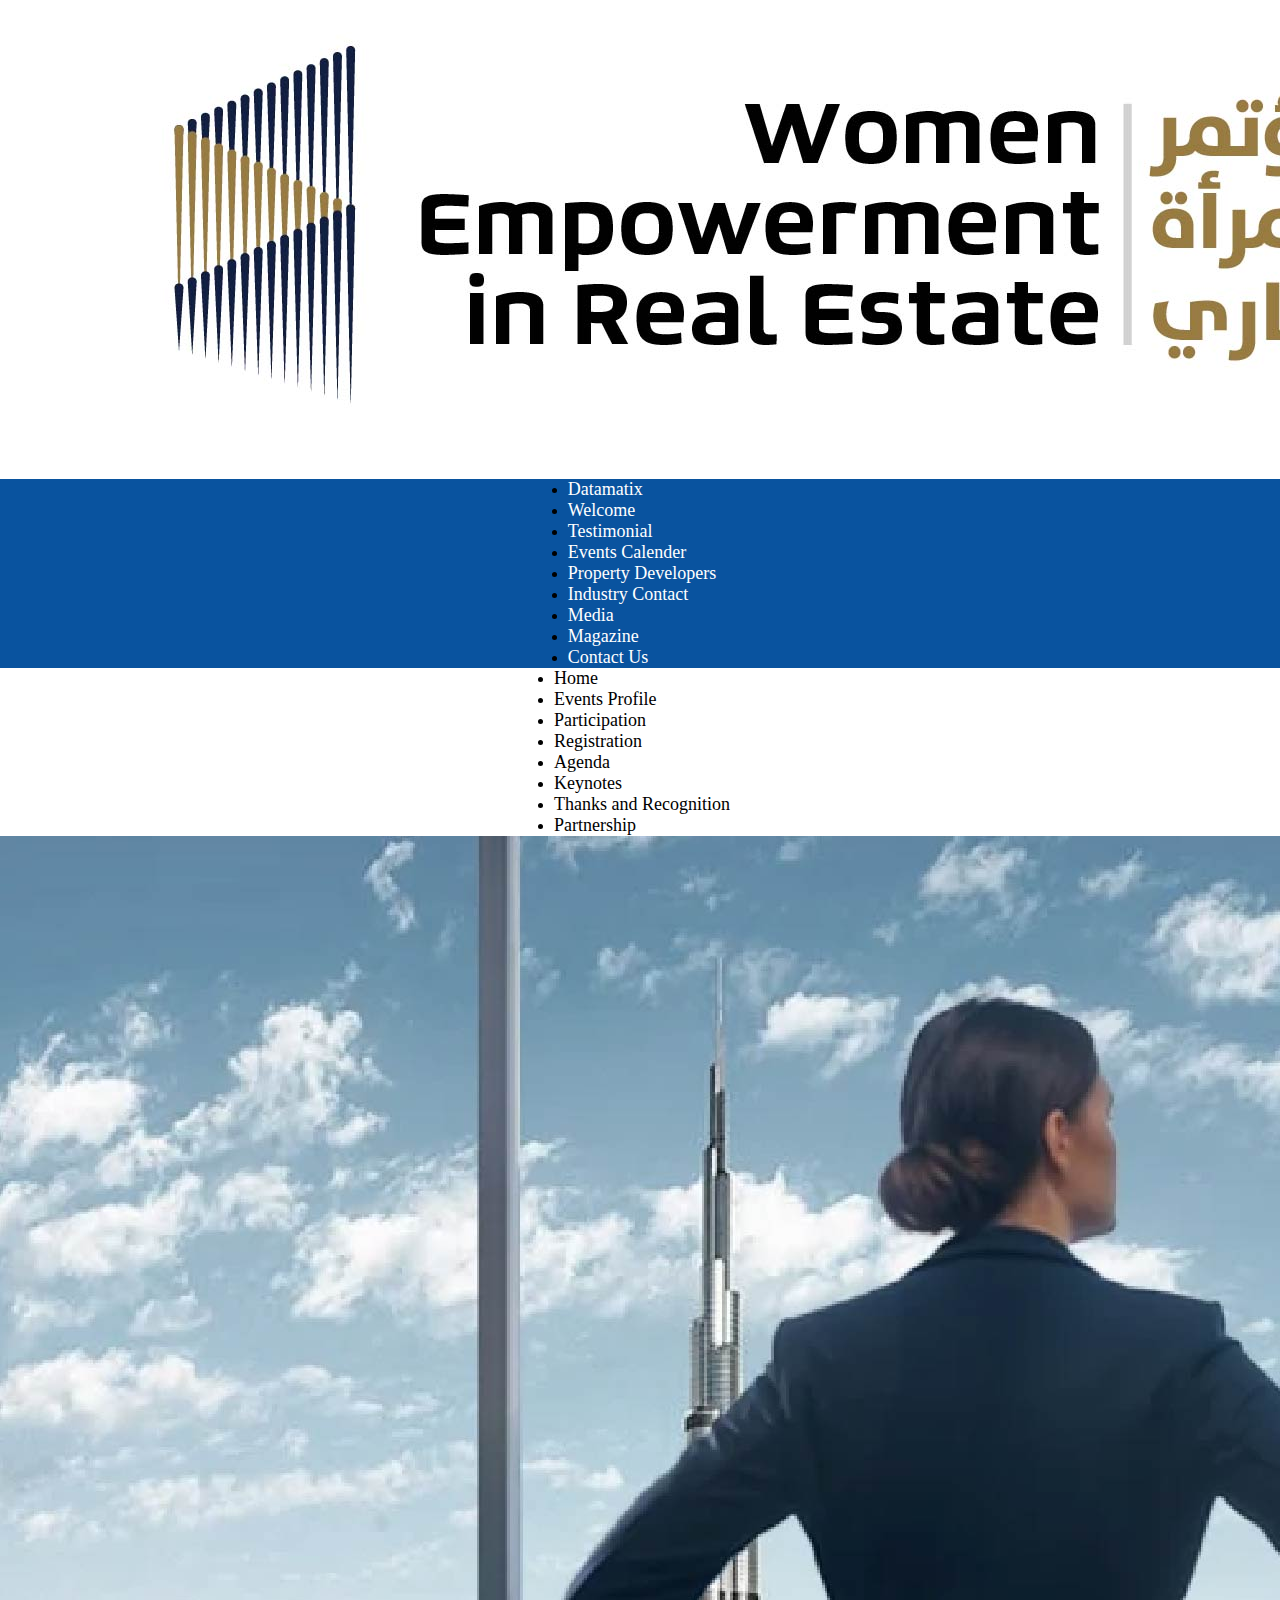
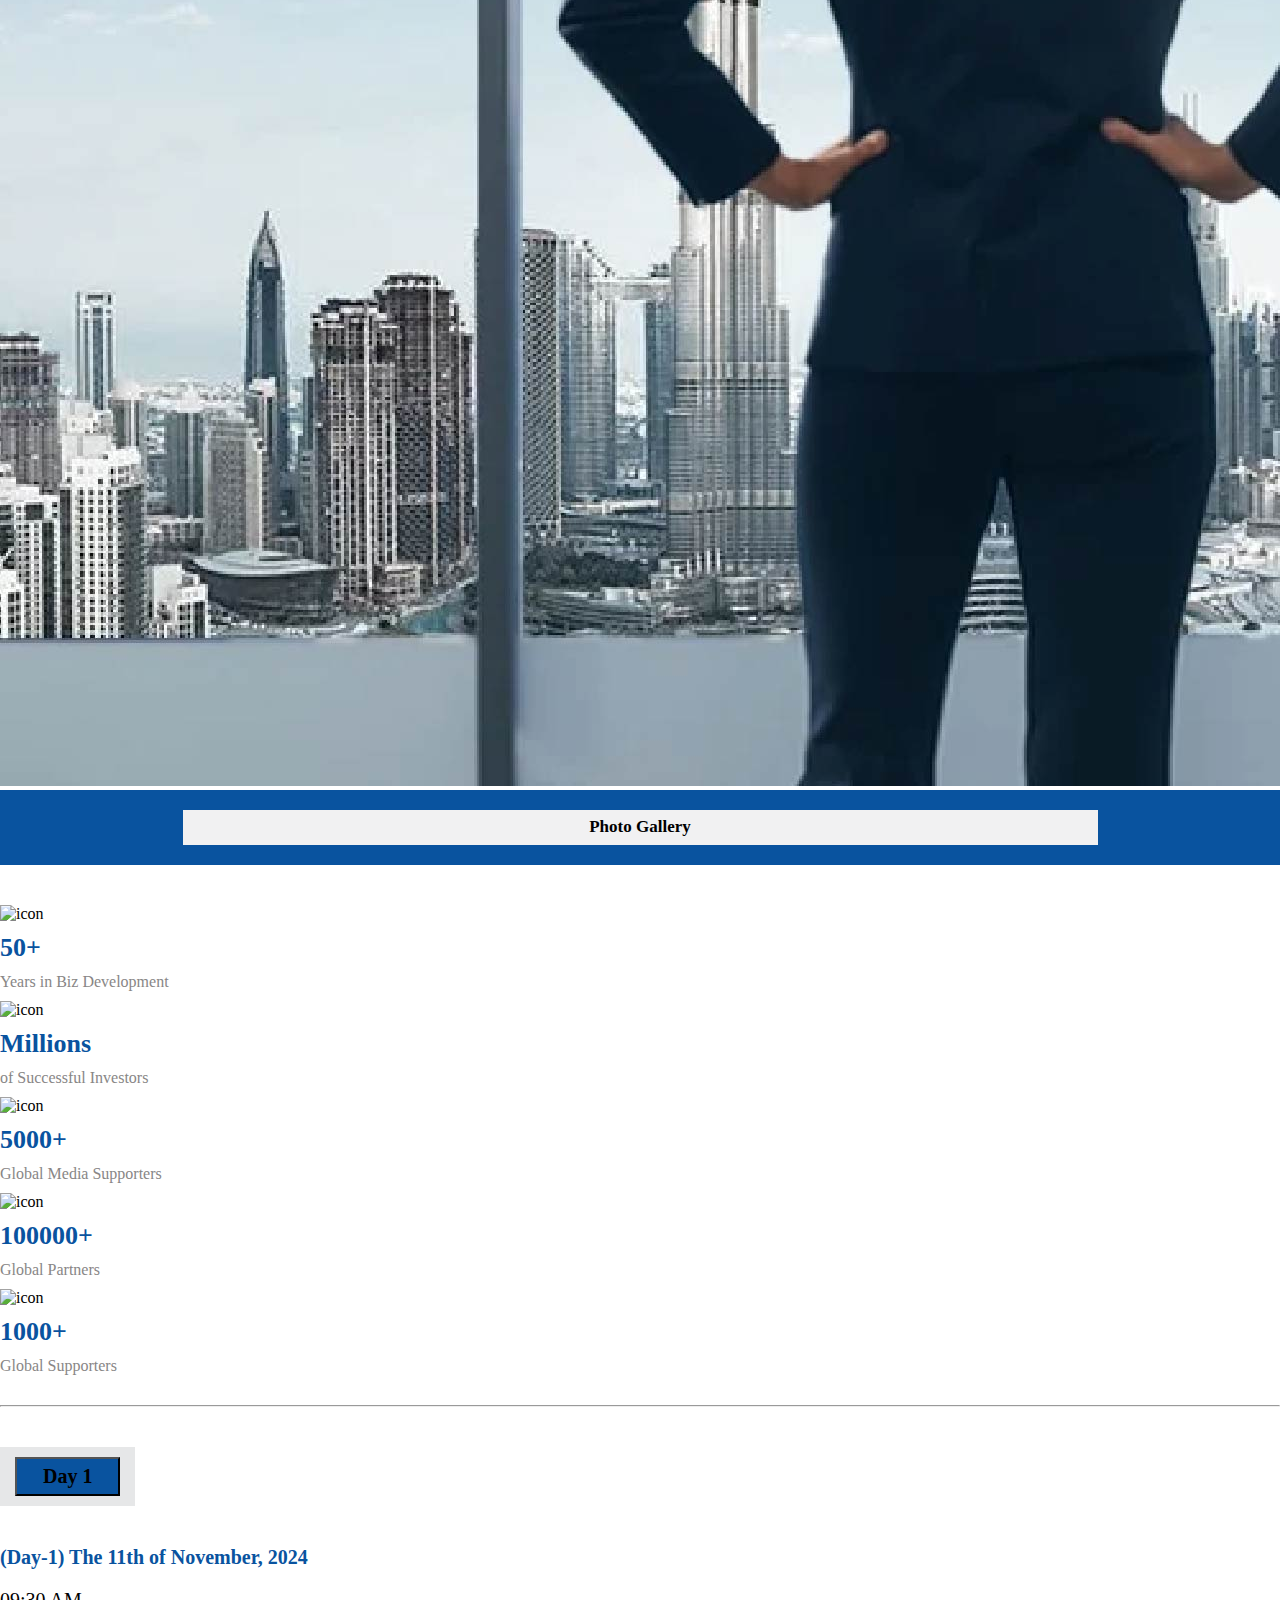
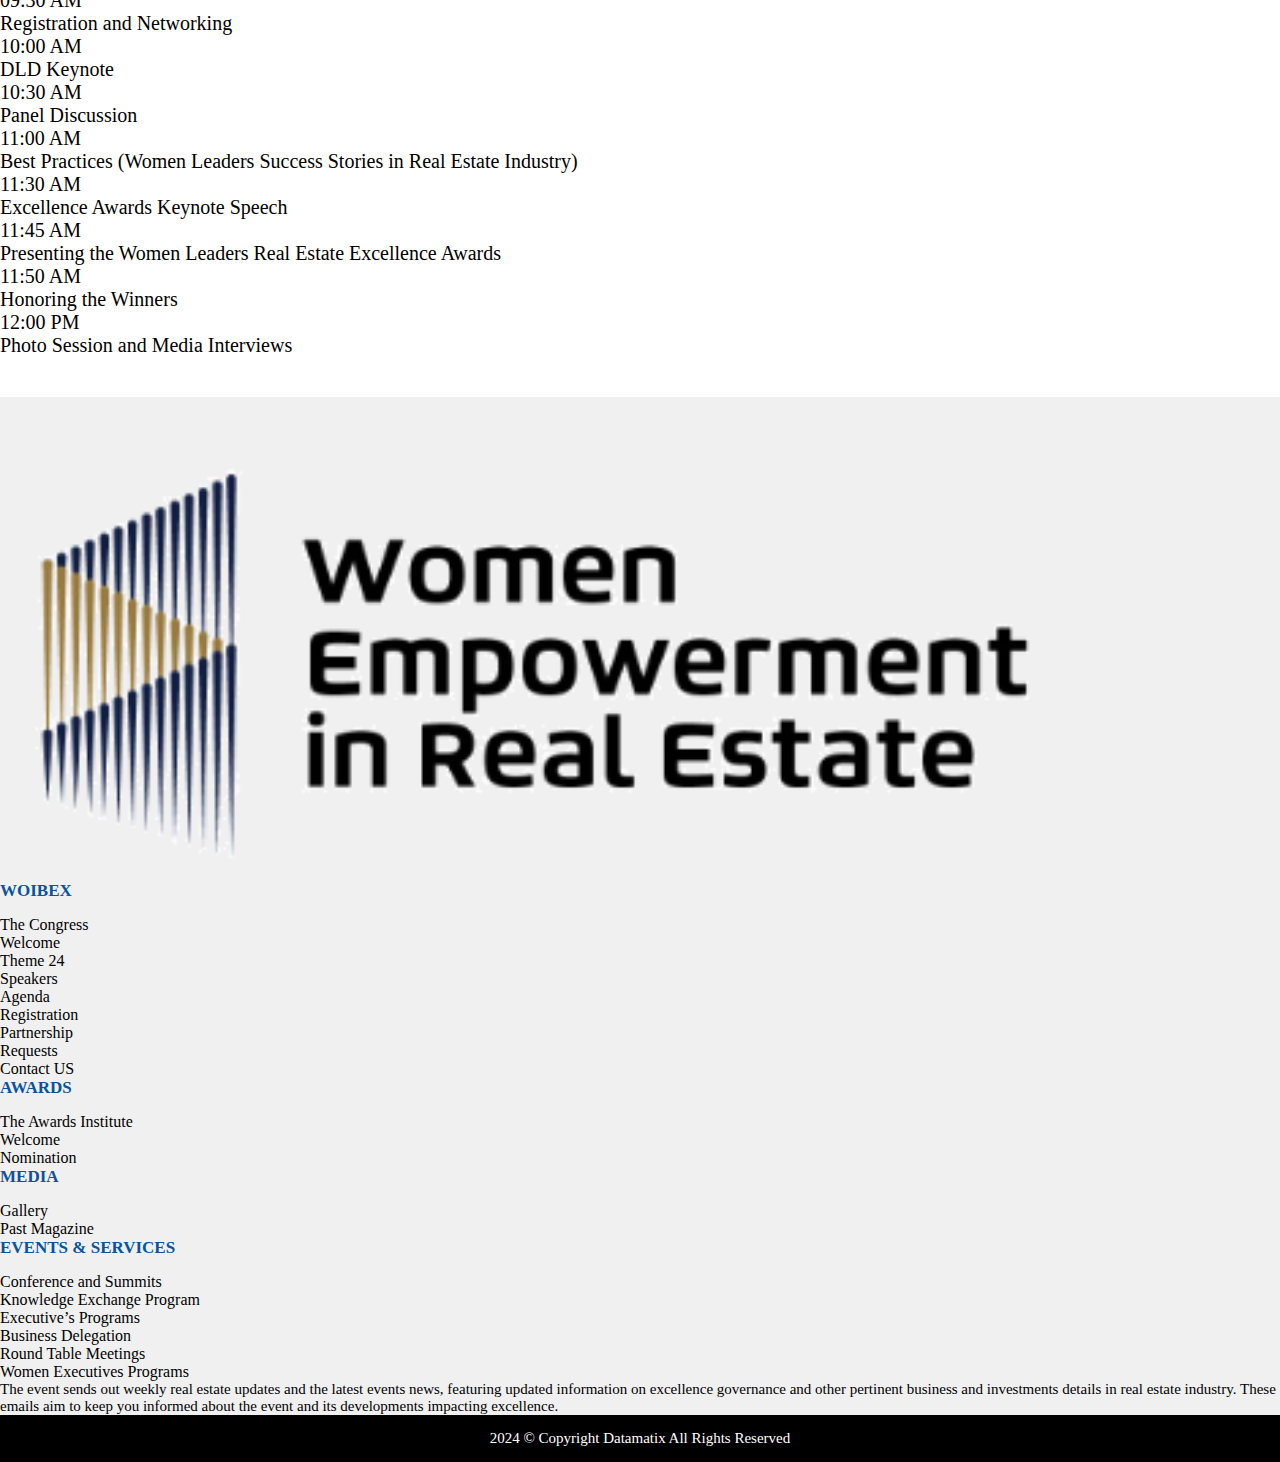
==== agenda.html @ e8dba494 "upd" ====
<!DOCTYPE html>
<html lang="en">
  <head>
    <meta charset="utf-8" />
    <meta name="viewport" content="width=device-width, initial-scale=1" />
    <title> Women Empowerment In Real Estate </title>
    <link rel="stylesheet" href="https://datamatixgroup.com/asset/fonts/remixicon.css" />
    <link href="https://cdn.jsdelivr.net/npm/bootstrap@5.3.2/dist/css/bootstrap.min.css" rel="stylesheet" integrity="sha384-T3c6CoIi6uLrA9TneNEoa7RxnatzjcDSCmG1MXxSR1GAsXEV/Dwwykc2MPK8M2HN" crossorigin="anonymous" />
    <script defer src="https://cdn.jsdelivr.net/npm/bootstrap@5.3.2/dist/js/bootstrap.bundle.min.js" integrity="sha384-C6RzsynM9kWDrMNeT87bh95OGNyZPhcTNXj1NW7RuBCsyN/o0jlpcV8Qyq46cDfL" crossorigin="anonymous"></script>
    <script src="./js/history7.js"></script>
    <link rel="stylesheet" href="./css/style.css" />
  </head>
  <body>
    <div class="home-screen">
      <!-- start header -->
      <header>
        <div class="container-fluid">
          <div class="row">
            <!-- <div class="col-md-12 pt-4 text-end">
              <a href="#" style="color: #000;">AR</a> | <a href="index.html" style="color: #000;">EN</a>
            </div> -->
            <div class="col-md-12">
              <div class="left-part">
                <a href="./index.html">
                  <img src="./images/header-02.jpg" alt="logo" class="img-fluid" />
                </a>
              </div>
            </div>
          </div>
        </div>
        <div class="right-part">
          <div class="nav1">
            <div class="container-fluid">

            </div>
          </div>
          <div class="nav2">
            <ul class="list-unstyled lists">
                <li class="list-inline-item">
                    <a href="https://datamatixgroup.com/new25/" target="_blank">Datamatix</a>
                </li>
                <li class="list-inline-item">
                    <a href="welcome.html">Welcome</a>
                </li>
                <li class="list-inline-item">
                    <a href="soon.html">Testimonial </a>
                </li>

                <li class="list-inline-item">
                    <a href="soon.html">Events Calender</a>
                </li>
                <li class="list-inline-item">
                    <a href="soon.html">Property Developers</a>
                </li>
                <li class="list-inline-item">
                    <a href="soon.html">Industry Contact</a>
                </li>
                <li class="list-inline-item">
                    <a href="media.html">Media</a>
                </li>
                <li class="list-inline-item">
                    <a href="soon.html">Magazine</a>
                </li>
                <li class="list-inline-item">
                    <a href="contact.html">Contact Us</a>
                </li>
            </ul>
        </div>
        <div class="nav3">
            <ul class="list-unstyled lists">
                <li class="list-inline-item">
                    <a href="index.html">Home</a>
                </li>
                <li class="list-inline-item">
                    <a href="profile.html"> Events Profile</a>
                </li>
                <li class="list-inline-item">
                    <a href="Participation.html"> Participation </a>
                </li>
                <li class="list-inline-item">
                    <a href="registration.html?eventId=geg9542b-3df2-4c92-9c6e-09bb9614307a"> Registration</a>
                </li>
                <li class="list-inline-item">
                    <a href="agenda.html">  Agenda</a>
                </li>
                <li class="list-inline-item">
                    <a href="keynotes.html"> Keynotes</a>
                </li>
                <li class="list-inline-item">
                    <a href="excellence-awards.html">Thanks and Recognition</a>
                </li>
                <li class="list-inline-item">
                    <a href="./partnership.html">  Partnership</a>
                </li>
            </ul>
        </div>

        </div>
      </header>
      <!-- end header -->


      <!-- start banner_main -->
        <div class="main-banner">
            <img src="./images/img_1-02.jpg" class="img-fluid w-100" alt="banner">
        </div>
      <!-- end banner_main-->

      <div class="counter-top">
        <div class="container-fluid">
          <div class="row">
            <div class="col-lg-8 col-md-7 col-12 m-auto">
                <div id="timetext">
                    <!-- <p class="timetext">
                      Datamatix Established Since: May 13, 1989 &nbsp;&nbsp;<span id="counter">00:00:00:</span>
                    </p> -->
                </div>
            </div>
            <div class="col-md-3 col-12">
              <button class="btn btn-primary">
                  <!-- <img src="./images/gallery-icon.png" class="img-fluid me-2" alt="icon"> -->
                  <a href="#"> Photo gallery </a>
              </button>
          </div>
          </div>
        </div>
      </div>

      <!-- start Counter -->
      <div class="counter">
        <div class="container">
          <div class="row">
            <div class="col">
              <div class="counter-desc text-center">
                <!-- <i class="ri-calendar-check-line"></i> -->
                <img src="https://datamatixgroup.com/2018Home/img/BusinessYears.png" alt="icon" class="img-fluid" />
                <h2>50+</h2>
                <p>Years in Biz Development </p>
              </div>
            </div>
            <div class="col">
              <div class="counter-desc text-center">
                <!-- <i class="ri-star-s-line"></i> -->
                <img src="https://datamatixgroup.com/2018Home/img/SuccessfulEvents.png" alt="icon" class="img-fluid" />
                <h2>Millions </h2>
                <p>of Successful Investors </p>
              </div>
            </div>

            <div class="col">
              <div class="counter-desc text-center">
                <!-- <i class="ri-play-circle-line"></i> -->
                <img src="https://datamatixgroup.com/2018Home/img/MediaPartners.png" alt="icon" class="img-fluid" />
                <h2>5000+</h2>
                <p>Global Media Supporters</p>
              </div>
            </div>
            <div class="col">
              <div class="counter-desc text-center">
                <!-- <i class="ri-star-s-fill"></i> -->
                <img src="https://datamatixgroup.com/2018Home/img/PlatinumPartners.png" alt="icon" class="img-fluid" />
                <h2>100000+</h2>
                <p>Global Partners</p>
              </div>
            </div>
            <div class="col">
              <div class="counter-desc text-center">
                <!-- <i class="ri-shake-hands-line"></i> -->
                <img src="https://datamatixgroup.com/2018Home/img/SatisfiedPartners.png" alt="icon" class="img-fluid" />
                <h2>1000+</h2>
                <p>Global Supporters</p>
              </div>
            </div>
          </div>
        </div>
      </div>
      <!-- end Counter -->
<hr>
      <!-- start section1 -->
      <div class="section1 agenda mb-5">
        <div class="container">
          <div class="photo-gallery">
<!--
              <div class="row">
                  <div class="col-md-4 col-12">
                      <h4 class="event" style="font-size: 25px;">Event Agenda</h4>
                  </div>
                  <div class="col-md-8 col-12 text-sm-end text-center">
                      <button class="btn btn-danger">
                          Email Agenda
                      </button>
                      <button class="btn btn-danger">
                          <a href="#">Letters</a>
                      </button>
                      <button class="btn btn-danger">
                          <a href="#" target="_blank">Presentations</a>
                      </button>
                      <button class="btn btn-danger">
                          <a href="#">Past Agenda</a>
                      </button>
                  </div>
              </div> -->

              <div class="event-agenda">
                  <nav>
                      <div class="nav nav-pills" id="nav-tab" role="tablist">
                          <button class="nav-link active" id="nav-home-tab" data-bs-toggle="tab" data-bs-target="#nav-home" type="button" role="tab" aria-controls="nav-home" aria-selected="true">
                              Day 1
                          </button>

                      </div>
                  </nav>

                  <div class="tab-content" id="nav-tabContent">
                      <div class="tab-pane fade show active" id="nav-home" role="tabpanel" aria-labelledby="nav-home-tab">
                          <h5 class="mb-4" style="font-size: 20px;color: #09539f;">(Day-1) The 11th of November, 2024 </h5>
                          <div class="agenda-section">
                              <div class="container">
                                  <div class="row">
                                      <div class="col-md-2">
                                          <p>09:30 AM</p>
                                      </div>
                                      <div class="col-md-10">
                                          <p> Registration and Networking </p>
                                      </div>
                                  </div>
                              </div>
                          </div>

                          <div class="agenda-section">
                              <div class="container">
                                  <div class="row">
                                      <div class="col-md-2">
                                          <p>10:00 AM</p>
                                      </div>
                                      <div class="col-md-10">
                                         <p>DLD Keynote  </p>
                                      </div>
                                  </div>
                              </div>
                          </div>

                          <div class="agenda-section">
                              <div class="container">
                                  <div class="row">
                                      <div class="col-md-2"><p>10:30 AM </p></div>
                                      <div class="col-md-10">
                                          <p>Panel Discussion</p>
                                      </div>
                                  </div>
                              </div>
                          </div>
                          <div class="agenda-section">
                              <div class="container">
                                  <div class="row">
                                      <div class="col-md-2">
                                          <p>11:00 AM</p>
                                      </div>
                                      <div class="col-md-10">
                                        <p>Best Practices (Women Leaders Success Stories in Real Estate Industry)</p>                                      </div>
                                  </div>
                              </div>
                          </div>
                          <div class="agenda-section">
                            <div class="container">
                                <div class="row">
                                    <div class="col-md-2">
                                        <p>11:30 AM </p>
                                    </div>
                                    <div class="col-md-10">
                                      <p>Excellence Awards Keynote Speech</p>
                                    </div>
                                </div>
                            </div>
                        </div>
                          <div class="agenda-section">
                              <div class="container">
                                  <div class="row">
                                      <div class="col-md-2">
                                          <p>11:45 AM </p>
                                      </div>
                                      <div class="col-md-10">
                                        <p>Presenting the Women Leaders Real Estate Excellence Awards </p>
                                      </div>
                                  </div>
                              </div>
                          </div>
                          <div class="agenda-section">
                            <div class="container">
                                <div class="row">
                                    <div class="col-md-2">
                                        <p>11:50 AM </p>
                                    </div>
                                    <div class="col-md-10">
                                      <p>Honoring the Winners</p>
                                    </div>
                                </div>
                            </div>
                        </div>
                          <div class="agenda-section">
                              <div class="container">
                                  <div class="row">
                                      <div class="col-md-2">
                                          <p>12:00 PM </p>
                                      </div>
                                      <div class="col-md-10">
              <p>Photo Session and Media Interviews</p>
                                      </div>
                                  </div>
                              </div>
                          </div>


                      </div>


                  </div>

              </div>


          </div>
      </div>
      </div>
      <!-- end section1 -->




       <!-- start footer -->
       <footer>
        <div class="container">
            <div class="row mb-2">
                <div class="col-md-4 col-12">
                    <div class="logo">
                        <img class="img-fluid" src="./images/logo-footer.PNG" alt="logo3">
                        <!-- <h6>MIDDLE EAST <br> <span>EXCELLENCE <br> AWARDS <br></span>  INSTITUTE</h6> -->
                    </div>
                </div>

                <div class="col-md-2 col-sm-4 col-6">
                    <h5>woibex</h5>
                    <div class="links d-flex">
                        <i class="ri-arrow-right-s-line"></i>
                        <a href="https://woibex.com/congress-more.html" target="_blank">The Congress</a>
                    </div>
                    <div class="links d-flex">
                        <i class="ri-arrow-right-s-line"></i>
                        <a href="https://woibex.com/woibex-welcome.html" target="_blank">Welcome</a>
                    </div>
                    <div class="links d-flex">
                        <i class="ri-arrow-right-s-line"></i>
                        <a href="https://woibex.com/woibex-event-theme.html" target="_blank">Theme 24 </a>
                    </div>
                    <div class="links d-flex">
                        <i class="ri-arrow-right-s-line"></i>
                        <a href="https://woibex.com/woibex-speaker.html" target="_blank">Speakers</a>
                    </div>
                    <div class="links d-flex">
                        <i class="ri-arrow-right-s-line"></i>
                        <a href="https://woibex.com/woibex-agenda.html" target="_blank">Agenda</a>
                    </div>
                    <div class="links d-flex">
                        <i class="ri-arrow-right-s-line"></i>
                        <a href="https://woibex.com/woibex-fees.html" target="_blank">Registration</a>
                    </div>
                    <div class="links d-flex">
                        <i class="ri-arrow-right-s-line"></i>
                        <a href="https://woibex.com/woibex-partnership.html" target="_blank">Partnership</a>
                    </div>
                    <div class="links d-flex">
                        <i class="ri-arrow-right-s-line"></i>
                        <a href="https://woibex.com/woibex-requests.html" target="_blank">Requests</a>
                    </div>
                    <div class="links d-flex">
                        <i class="ri-arrow-right-s-line"></i>
                        <a href="https://woibex.com/woibex-contact.html" target="_blank">Contact US</a>
                    </div>
                </div>

                <div class="col-md-3 col-sm-4 col-6">
                    <h5>Awards</h5>
                    <div class="links d-flex">
                        <i class="ri-arrow-right-s-line"></i>
                        <a href="https://meawards.com/newindex-2023.htm" target="_blank">The Awards Institute</a>
                    </div>
                    <div class="links d-flex">
                        <i class="ri-arrow-right-s-line"></i>
                        <a href="https://meawards.com/welcome-institute-2023.htm" target="_blank">Welcome</a>
                    </div>
                    <div class="links d-flex">
                        <i class="ri-arrow-right-s-line"></i>
                        <a href="https://meawards.com/womanLeaders-2023.htm" target="_blank"> Nomination</a>
                    </div>

                    <h5 class="mt-4">Media</h5>
                    <div class="links d-flex">
                        <i class="ri-arrow-right-s-line"></i>
                        <a href="https://woibex.com/woibex-gallery.html" target="_blank">Gallery</a>
                    </div>
                    <div class="links d-flex">
                        <i class="ri-arrow-right-s-line"></i>
                        <a href="#">Past Magazine</a>
                    </div>
                </div>

                <div class="col-md-3 col-sm-4 col-6">
                    <h5>Events & Services</h5>
                    <div class="links d-flex">
                        <i class="ri-arrow-right-s-line"></i>
                        <span>Conference and Summits</span>
                    </div>
                    <div class="links d-flex">
                        <i class="ri-arrow-right-s-line"></i>
                        <span>Knowledge Exchange Program</span>
                    </div>
                    <div class="links d-flex">
                        <i class="ri-arrow-right-s-line"></i>
                        <span>Executive’s Programs </span>
                    </div>
                    <div class="links d-flex">
                        <i class="ri-arrow-right-s-line"></i>
                        <span>Business Delegation</span>
                    </div>
                    <div class="links d-flex">
                        <i class="ri-arrow-right-s-line"></i>
                        <span>Round Table Meetings</span>
                    </div>
                    <div class="links d-flex">
                        <i class="ri-arrow-right-s-line"></i>
                        <span>Women Executives Programs</span>
                    </div>
                </div>

                <!-- <div class="col-md-5 col-sm-4 col-12">
                  <div class="footer-side">

                    <h4>Where Distinguished <br> Global Women <br> Role Model Leaders Meet</h4>
                    <hr>
                    <h4>
                      THE <a href="https://woibex.com/" target="_blank"> WOIBEX.COM</a> <br> BEST KNOWLEDGE TRANSFORMATION <br> IS GUARANTEED
                    </h4>
                    <div class="apps">
                      <h4>GET THE MOBILE APP</h4>
                      <div class="app-store d-flex justify-content-center">
                        <img src="./images/app1.png" alt="app1" class="img-fluid">
                        <img src="./images/app2.png" alt="app2" class="img-fluid ms-3">
                      </div>
                    </div>
                  </div>

                </div> -->

            </div>
            <div class="row mt-4">
               <p class="text-center" style="font-size: 15px;">
                The event sends out weekly real estate updates and the latest events news, featuring updated information on excellence governance and other pertinent business and investments details in real estate industry. These emails aim to keep you informed about the event and its developments impacting excellence.
               </p>
            </div>

        </div>
        <div class="copy-right">
            <div class="container">
                <div class="row">
                    <div class="col-12">
                        <p>2024 &COPY; Copyright Datamatix All Rights Reserved </p>
                    </div>
                </div>
            </div>
        </div>
    </footer>
    <!-- end footer -->

    </div>
  </body>
</html>
---- css/style.css ----
:root{
    --main-color: #09539f;
}
@font-face{
    font-family: bruumBoldFont;
    src: url(https://datamatixgroup.com/asset/fonts/Bruum\ FY\ Bold.otf);
}
@font-face{
    font-family: bruumFont;
    src: url(https://datamatixgroup.com/asset/fonts/Bruum\ FY\ Black.otf);
}
@font-face{
    font-family: bruumLightFont;
    src: url(https://datamatixgroup.com/asset/fonts/Bruum\ FY\ Light.otf);
}
@font-face{
    font-family: newJuneBoldFont;
    src: url(./../fonts/NewJune-Bold.otf);
}
@font-face{
    font-family: qatarBoldFont;
    src: url(./../fonts/Qatar2022Arabic-Bold.ttf);
}
@font-face{
    font-family: newJuneMedFont;
    src: url(./../fonts/NewJune-Medium.otf);
}
@font-face{
    font-family: acuminFont;
    src: url(./../fonts/Acumin\ Pro\ Medium.otf);
}

*{
    font-family: bruumLightFont;
    margin: 0;
    padding: 0;
}
ul{
    margin-top: 0;
    margin-bottom: 0 !important;
}
a{
    text-decoration: none;
}
/* start home sreen */
/* start header */
header{
    position: relative;
    width: 100%;
    min-height: 170px;
}
header .left-part{
    min-height: 165px;
    display: flex;
    align-items: center;
    background-color: #fff;
}
header .right-part{
    width: 100%;
    /* min-height: 115px; */
}
header .right-part .nav1{
    display: none;
    background-color: #f1f1f2;
    min-height: 55px;
    /* display: flex; */
    align-items: center;
}
header .right-part .nav1 p{
    font-size: 16px;
    font-weight: bold;
    margin-bottom: 0;
    margin-left: 30px;
    text-align: center;
}
header .right-part .nav1 .langs{
    display: flex;
    justify-content: end;
    align-items: center;
    top: 50%;
    position: relative;
    transform: translateY(-50%);
}
header .right-part .nav1 .langs img{
    width: 26px;
    height: 26px;
    cursor: pointer;
}
header .right-part .nav1 button{
    border: none;
    font-size: 14px;
}
header .right-part .nav2{
    background-color: var(--main-color);
    min-height: 50px;
    margin-top: 1%;
    display: flex;
    align-items: center;
    justify-content: center;
    padding-left: 20px;
}
header .nav2 ul li{
    position: relative;
    cursor: pointer;

}
header .nav2 ul li:not(:last-child)::after {
    display: none;
    content: "";
    position: absolute;
    width: 2px;
    height: 18px;
    bottom: 2px;
    background-color: #fff;
}
header .right-part .nav2 a{
    text-decoration: none;
    color: #fff;
    font-size: 18px;
    font-family: bruumLightFont;
    margin-right: 16px;
}
header .right-part .nav3{
    background-color: #fff;
    min-height: 50px;
    display: flex;
    align-items: center;
    justify-content: center;
    padding-left: 20px;
}
header .right-part .nav3 a{
    text-decoration: none;
    color: #000;
    font-size: 18px;
    font-family: bruumLightFont;
    /* font-weight: 600; */
    margin-right: 16px;
}
header .nav3 ul li{
    position: relative;
    cursor: pointer;
    margin-right: 0 !important;
}
header .nav3 ul li:not(:last-child)::after {
    display: none;
    content: "";
    position: absolute;
    width: 2px;
    height: 18px;
    bottom: 2px;
    background-color: #000;
    right: 5px;
}
/* end header */

.counter-top{
    background-color:#09539f;
    padding: 20px 30px;
}
.counter-top .btns {
    /* display: flex;
    justify-content: space-evenly;
    align-items: center; */
    width: 90%;
}
.counter-top .btn{
    min-height: 35px;
    background-color:#f1f1f2;
    border: none;
    width: 75%;
    display: flex;
    justify-content: center;
    align-items: center;
    margin: auto;
    /* border-radius: 0; */
}
.contact-text .btn-danger{
  background-color: #09539f;
}
.counter-top .btn a{
    text-decoration: none;
    color: #000;
    font-size: 17px;
    text-transform: capitalize;
    font-weight: 900;
}
.counter-top .btns .btn-success{
    background-color: #3f3f3f;
}
.counter-top p{
    font-size: 16px;
    margin-bottom: 0;
    text-align: center;
    color: #cdcdcd;
}
.counter-top button.btn{
    font-size: 14px;
}
/* start counter */
.counter{
    margin: 30px 0;
}
.counter h2{
    font-family: bruumBoldFont;
    color: var(--main-color);
    font-size: 26px;
    font-weight: bold;
    margin-bottom: 10px;
}
.counter i{
    font-size: 35px;
    color: #888686;
}
.counter img{
    margin: 10px auto;
    height: 30px;
}
.counter p{
    color: #888686;
}
/* end counter */
.main-text h2, .main-text h4{
    text-align: center;
    font-family: bruumBoldFont;
    margin: 40px 0;
}
.cover{
    height: 750px;
    width: 100%;
    background-size: cover;
    background-repeat: no-repeat;
    position: relative;
}
.cover h5{
    position: absolute;
    bottom: 11%;
    left: 15%;
    font-size: 24px;
    line-height: 35px;
    font-weight: bold;
}
.text-red{
  font-family: bruumBoldFont;
}
.text-red p{
  margin-top: 10px;
  color: #818282;
}
.keynotes img{
  height: 255px;
}
.keynotes .image{
  padding: 10px;
  height: 410px;
  border: 1px solid #ccc;
  box-shadow: 0 0 2px 2px #eee;
}
.keynotes .image h5{
  font-family: bruumBoldFont;
  margin-top: 15px;
}
.keynotes .image p{
  color: #888686;
  font-size: 15px;
}
.cover.coverLeft{
    background-position: left;
}
.cover.coverRight{
    background-position: right;
    direction: rtl;
}
.cover.cover2 h5,
.cover.cover4 h5 {
    bottom: 15%;
    right: 15%;
}
.cover.cover3 h5 {
    bottom: 15%;
}
.cover.cover1{
    background-image: url(./../images/img_2-03.jpg);
}
.cover.cover2{
    background-image: url(./../images/img_3-03.jpg);
}
.cover.cover3{
    background-image: url(./../images/img_4-03.jpg);
}
.cover.cover4{
    background-image: url(./../images/img_5-03.jpg);
}
/* start banners */
.banr{
    margin: 60px 0;
}
.banr h2{
    font-family: bruumBoldFont;
    margin: 0 5%;
}
.banner{
    /* border-bottom: 10px solid #3f3f3f; */
    width: 100%;
    height: 600px;
    background-size: cover;
    background-repeat: no-repeat;
    position: relative;
    /* margin-bottom: 30px; */
    /* border-bottom: 5px solid #ab00d0; */
}
.banner.bannerLeft{
    background-position: left;
}
.banner.bannerRight{
    background-position: right;
}
.banner .banner-text{
    /* position: absolute;
    top: 50%;
    transform: translateY(-50%); */
    margin-top: 25%;
}
.banner.bannerRight .banner-text{
    text-align: right;
    margin-right: 5%;
}
.banner.bannerLeft .banner-text{
    margin-left: 5%;
}

.banner.bannerRight .banner-text h3,
.banner.bannerRight .banner-text p{
    margin-left: auto !important;
}
.banner .banner-text h3,
.banner .banner-text h3 span{
    font-family: qatarBoldFont;
    color: #000;
    font-size: 35px;
    width: 85%;
    line-height: 40px;
    margin-bottom: 20px;
}
.banner .banner-text h6{
    color: #898989;
}
.banner.bannerRight .banner-text .line{
    border-bottom: 4px solid #ee363d;
    width: 20%;
    margin-left: auto !important;
    margin-top: 20px;
    margin-bottom: 20px;
}
.banner.bannerLeft .banner-text .line{
    border-bottom: 4px solid #ee363d;
    width: 20%;
    margin-right: auto !important;
    margin-top: 20px;
    margin-bottom: 20px;
}
.banner .banner-text p{
    /* font-family: bruumBoldFont; */
    font-size: 17px;
    /* width: 70%; */
}
.banner-1{
    background-image: url(./../images/img_2-04.jpg);
}
.banner-2{
    background-image: url(./../images/img_22-02.jpg);
}
.banner-3{
    background-image: url(./../images/img_4-04-04.jpg);
}
.banner-4{
    background-image: url(./../images/img_03-04.jpg);
}
.banner-5{
    background-image: url(./../images/img_5-03.jpg);
}
.banner-6{
    background-image: url(./../images/img_6-03.jpg);
}
.banner-7{
    background-image: url(./../images/img_7-03.jpg);
}
.banner-8{
    background-image: url(./../images/img_8-03.jpg);
}
.banner-9{
    background-image: url(./../images/img_9-03.jpg);
}
.banner-10{
    background-image: url(./../images/img_10-03.jpg);
}
.banner-11{
    background-image: url(./../images/img_11-03.jpg);
}
/* end banners */

/* start arts */
.arts{
    margin: 60px 0;
}
.arts h3{
    text-align: center;
    font-family: bruumBoldFont;
    margin-bottom: 50px;
}
.arts img{
    width: 100%;
}
.arts .col p{
    color: #6a6262;
    width: 75%;
    text-align: left;
    position: relative;
    top: 50%;
    transform: translateY(-50%);
}
/* end arts */

/* start section1 */
.section1 h2{
    font-family: bruumBoldFont;
    color: #000;
    font-size: 28px;
    margin-bottom: 30px;
    border-left: 6px solid #987b41;
    padding-left: 10px;
}
.section1 p{
    font-size: 20px;
    /* line-height: 32px; */
    /* font-weight: 600; */
}
.section1 p a{
    text-decoration: none;
    /* color: #ab00d0; */
}
/* end section1 */

/* start section2 */
.section2{
    margin-top: 30px;
    margin-bottom: 30px;
}
.section2 h2{
    font-family: bruumBoldFont;
    color: #000;
    font-size: 25px;
    line-height: 35px;
}
.section2 .section-text{
    display: flex;
    justify-content: center;
    position: relative;
    top: 50%;
    transform: translateY(-50%);
}
.section2 .section-text p,
.section2 .text-section2 p{
    font-size: 15px;
}
.section2 .text-section2{
    display: flex;
    justify-content: center;
    position: relative;
    flex-direction: column;
    width: 90%;
    margin: auto;
    top: 50%;
    transform: translateY(-50%);
}
.section2 .section-text{
    flex-direction: column;
    width: 80%;
    margin: auto;
}
.section2 .section-text h4{
    font-family: bruumBoldFont;
    line-height: 35px;
}
.section2 img{
    width: 100%;
}
.section2 .topp{
    margin-top: -5%;
}
/* start section2 */

/* start smart images */
.smart-images{
    margin: 50px;
}
.smart-images ul{
    display: flex;
    justify-content: space-around;
}
.smart-images ul li{
    list-style: none;
}
.smart-images ul li img{
    width: 95px;
    height: 95px;
}
.smart-images ul li h4{
    font-family: bruumBoldFont;
    margin-top: 25px;
    font-size: 20px;
    padding-left: 15px;
}
.smart-images ul li h4.img1{
    border-left: 4px solid #f9ad41;
}
.smart-images ul li h4.img2{
    border-left: 4px solid #ee5a28;
}
.smart-images ul li h4.img3{
    border-left: 4px solid #25a6df;
}
.smart-images ul li h4.img4{
    border-left: 4px solid #373b95;
}
.smart-images ul li h4.img5{
    border-left: 4px solid #36b14b;
}
/* end smart images */

/* start banner2 */
.banner2 h3{
    font-family: bruumBoldFont;
    margin-top: 25px;
    font-size: 20px;
    line-height: 30px;
    text-align: center;
}
/* end banner2 */

/* start section3 */
.section3{
    padding: 40px 0;
    margin: 30px 0;
    background-color: #f1f1f2;
}
.section3 h4{
    font-family: bruumBoldFont;
    color: #ab00d0;
    margin-bottom: 30px;
}
.section3 p{
    font-size: 18px;
    /* margin-bottom: 40px; */
}
.section3 ul li {
    font-size: 18px;
    margin-top: 10px;
}
/* end section3 */

/* start speakers */
.speakers{
    margin: 40px 0;
}
.speakers h4{
    font-family: bruumBoldFont;
    color: #000;
}
.speakers p{
    margin-bottom: 30px;
}
.speakers .speaker img{
    width: 100%;
    margin-bottom: 10px;
    border-radius: 25px;
}
.speakers h5{
    font-weight: bold;
}
.speakers p{
    color: #565353;
    line-height: 24px;
}
.speakers .btn-primary{
    display: flex;
    justify-content: center;
    display: flex;
    justify-content: center;
    margin: 30px auto;
    padding: 10px 40px;
}
.speakers .btn a{
    text-decoration: none;
    color: #fff;
}
/* end speakers */

/* start topics */
.topics h4{
    font-family: bruumBoldFont;
    color: #ab00d0;
    margin-bottom: 25px;
    margin-top: 50px;
    text-align: center;
}
.topics .top1{
    margin-top: 2%;
}
.topics .top2{
    margin-top: 4%;
}
.topics .top3{
    margin-top: 6%;
}
.topics .toppp{
    margin-top: -5%;
}
/* end topics */

/* start attends */
.attends{
    margin: 40px 0;
}
.attends h4{
    font-family: bruumBoldFont;
    color: #ab00d0;
    margin-bottom: 40px;
    text-align: center;
}
.attends .card{
    text-align: center;
    min-height: 450px;
}
.attends .card .title {
    min-height: 100px;
}
.attends .card .line{
    border-bottom: 2px solid #cdcdcd;
    width: 90%;
    margin: auto;
}
.attends .card .title h5{
    font-weight: bold;
    margin: 20px auto;
    width: 90%;
    font-size: 18px;
}
.attends .card p{
    margin: 20px;
    min-height: 140px;
    color: #959595;
    width: 85%;
    text-align: center;
}
/* end attends */

/* start discussions */
.discussions{
    margin: 30px 0;
}
.discussions h4{
    font-family: bruumBoldFont;
    color: #ab00d0;
    margin-bottom: 40px;
    text-align: center;
}
.discussions ul{
    background-color: #0078b5;
    padding: 30px;
}
.discussions ul li{
    color: #f8fcfd;
    margin-bottom: 30px;
    margin-left: 10px;
}
/* end discussions */

/* start section4 */
.section4{
    padding: 40px 0;
    margin: 40px 0;
    background-color: #f1f1f2;
}
.section4 h2{
    font-family: bruumBoldFont;
    color: #ab00d0;
    margin-bottom: 40px;
}
.section4 p{
    font-size: 20px;
}
/* end section4 */

/* start sponsor */
.sponsor{
    margin: 30px 0;
}
.sponsor .top1{
    background-color: #000;
    color: #fff;
    padding: 60px 0;
}
.sponsor .top2{
    background-color: #ab00d0;
    color: #fff;
    padding: 20px 0;
    margin-bottom: 40px;
}
.sponsor .top1 h3{
    font-family: acuminFont;
    font-size: 32px;
}
.sponsor .top1 .btn{
    padding: 10px 20px;
}
.sponsor .top1 .btn a{
    color: #fff;
}
/* .sponsor .spons img{
    width: 100%;
    height: 47px;
} */
.sponsor .spons .sponsRow{
    margin-bottom: 15px;
}
/* end sponsor */

/* start footer */
footer{
    padding: 50px 0 0;
    background-color: rgba(240,240,241,255);
    margin-top: 30px;
}
footer .logo img {
    /* margin-top: -12%; */
    width: 84%;
}
footer .logo span{
    font-family: boldFont;
}
footer h5{
    color:  var(--main-color);
    font-size: 17px;
    font-family: bruumBoldFont;
    text-transform: uppercase;
    margin-bottom: 15px;
}
footer .footer-side{
    text-align: center;
}
footer .footer-side h4{
    font-size: 20px;
    font-weight: 600;
    line-height: 30px;
}
footer .footer-side .apps{
    margin-top: 20px;
}
footer .footer-side .apps h4{
    font-size: 18px;
}
footer .footer-side h4 a{
    color: #ed2027;
}
footer form button.btn{
    display: flex;
    padding: 5px 10px;
    background-color: #1b75ba;
    border-color: #1b75ba;
}
footer form button.btn:hover{
    background-color: #1b75ba;
    border-color: #1b75ba;
}
footer .links span,
footer .links a{
    color: #000;
    font-size: 16px;
    cursor: pointer;
    margin-bottom: 7px;
}
footer .links span:hover,
footer .links a:hover{
    color: #f51018;
    font-weight: 700;
}
footer .subscribe-label{
    color: #1b75ba;
    font-size: 17px;
    font-weight: bold;
}
footer p.footr{
    font-size: 15px;
    margin-top: 10px;
}
footer .copy-right{
    background-color: #000;
    color: #fff;
}
footer .copy-right p{
    font-size: 15px;
    margin: auto;
    padding: 15px 0;
    text-align: center;
}
footer .social a i{
    font-size: 20px;
}
footer .social a div{
    border-radius: 50%;
    margin: 0 5px;
    width: 30px;
    height: 30px;
    display: flex;
    align-items: center;
    justify-content: center;
}
footer .social a img{
    border-radius: 50%;
    margin: 0 5px;
    width: 30px;
    height: 30px;
}
footer .social a .face-icon{
    background-color: #3b5a9a;
    color: #fff;
}
footer .social a .twitter-icon{
    background-color: #1aa9e1;
    color: #fff;
}
footer .social a .linked-icon{
    background-color: #0073b2;
    color: #fff;
}
footer .social a .youtube-icon{
    color: #fff;
    background-color: #b80504;
}
footer form input, footer form .btn, footer .icon-download img{
    height: 35px;
}
footer .icon-download img{
    height: 43px;
}
footer form .btn{
    font-size: 15px;
}
/* end footer */

/* end home sreen */

/* start registration screen */
.registration-screen .contact-text{
    margin: 30px 0 0;
    padding: 40px;
    background-color: #f1f1f2;
}
.registration-screen .event-registration,
.event-theme-screen .event-registration{
    border-top: 4px solid #ff2020;
    padding-top: 40px;
}
 .btn-danger{
    border-radius: 0;
    background-color: #987b41;
    border: none;
    font-size: 14px;
    color: #fff;
}
.btn-danger a{
  color: #fff;
}
.agenda-section p{
  font-family: bruumBoldFont;
}
.registration-screen .contact-text .line{
    border-bottom: 1px solid #d9d7d7;
    margin: 22px 0;
}
.registration-screen .contact-text p{
    padding: 10px;
    margin: 5px;
}
.registration-screen .contact-text .form-select{
    min-height: 35px;
}
.registration-screen .accordion{
    background-color: #fff;
    padding: 20px;
}
.registration-screen .accordion .accordion-body p{
    margin-top: 20px;
    color: #ff0000;
    font-weight: bold;
}
.registration-screen .accordion .accordion-button{
    font-weight: bold;
}
.registration-screen .accordion-button{
    background-color: #f1f1f2;
}
.registration-screen .accordion-button:not(.collapsed)::after,
.registration-screen .accordion-button::after{
    display: none;
}
.registration-screen .accordion-button:not(.collapsed),
.registration-screen .accordion .accordion-button:focus{
    box-shadow: none;
}

/* end registration screen */

/* start contact screen */
.contact-screen .contact-text{
    margin: 30px 0 0;
    padding: 40px;
    background-color: #f1f1f2;
}
.contact-screen .contact-text h6{
    margin-bottom: 30px;
}
.contact-screen .contact-text p{
    font-weight: 600;
}
.contact-screen .contact-text p a{
    text-decoration: none;
    color: #ff2020;
}
.contact-screen .contact-form {
    margin-bottom: 50px;
}
.contact-screen .contact-form form  span.required{
    color: #ff2020;
}
.contact-screen .contact-form form h6,
.contact-screen .contact-form form label{
    font-weight: 600;
}
.contact-screen .contact-form form .row{
    margin-top: 20px;
}
.contact-screen .contact-form form .form-control,
.contact-screen .contact-form form .form-select{
    height: 40px;
}
.contact-screen .contact-form form .form-select{
    margin-bottom: 0 !important;
    color: #a1a1a3;
    font-size: 15px;
}
.contact-screen .contact-form form ::placeholder {
    color: #a1a1a3;
    font-size: 15px;
}
.contact-screen .contact-form form textarea{
    resize: none;
}
.contact-screen .contact-form form .security{
    background-color: #fff;
    border: var(--bs-border-width) solid #dee2e6;
    border-radius: var(--bs-border-radius);
    transition: border-color .15s ease-in-out,box-shadow .15s ease-in-out;
    min-height: 135px;
}
.contact-screen .contact-form form .security .left-part .section1{
    width: 75%;
    background-color: #f1f1f2;
    height: 55px;
}
.contact-screen .contact-form form .security .left-part small{
    display: flex;
    margin-top: 15px;
    font-size: 13px;
}
.contact-screen .contact-form form .security .right-part input{
    width: 75%;
    height: 30px;
}
.contact-screen .contact-form form .security .right-part small{
    display: flex;
    margin-bottom: 5px;
    font-size: 13px;
}
.contact-screen .contact-form form .btn-danger{
    border-radius: 0;
    background-color: #ff2020;
    font-size: 14px;
    color: #ffe9e9;
}
/* end contact screen */

/* start speaker page */
.speaker-page .speaker{
    background-color: #fff;
    padding: 40px 0;
}
.speaker .img-speak{
    cursor: pointer;
}
.speaker .img-speak:hover img{
    border-bottom: 2px solid red;
}
.speaker .img-speak:hover h5{
    color: red;
}
.speaker .img-speak img{
    width: 275px;
    height: 275px;
}
.speaker .img-speak h5{
    margin: 20px auto 30px;
}
/* end speaker page */

/* start agenda screen */
.agenda-screen .event-agenda{
    background-color: #f1f1f2;
    padding: 40px;
    margin-top: 30px;
}
.event-agenda nav{
    background-color: #e6e7e8;
    padding: 10px;
    margin-bottom: 20px;
    display: inline-flex;
}
.event-agenda nav button.nav-link{
    background-color: #fff;
    border-radius: 0;
    margin: 0 5px;
    font-size: 20px;
    color: #000;
    font-weight: bold;
    padding: 6px 26px;
}
.agenda-screen .photo-gallery a{
    text-decoration: none;
    color: #fff;
}
.profile .contact-text{
  background-color: #f1f1f2;
  padding:35px;
}
.profile form input , .profile form select{
  margin-bottom: 10px;
}
.profile form label,.profile form h6{
  font-weight: bold;
}
.event-agenda .nav-pills .nav-link.active, .nav-pills .show>.nav-link{
    background-color: #09539f;
}
.event-agenda h5{
    margin-bottom: 20px;
    font-weight: bold;
    font-size: 18px;
}
.agenda-screen .agenda-section{
    padding-left: 20px;
    padding-top: 5px;
    padding-bottom: 5px;
    background-color: #e6e7e8;
    border-bottom: 3px solid #fff;
    min-height: 50px;
    width: 100%;
    display: flex;
    align-items: center;
}
.agenda-screen .agenda-section p{
    margin-bottom: 0;
    font-size: 15px;
    color: #ff0000;
    font-family: bruumBoldFont;
}
.agenda-screen .agenda-section ul{
    padding-left: 1rem;
    margin-top: 5px;
}
.agenda-screen .agenda-section ul li{
    font-size: 14px;
    margin-bottom: 4px;
}
.agenda-screen .btn-danger{
    border-radius: 0;
    background-color: #ff2020;
    border: none;
    font-size: 14px;
    color: #ffe9e9;
}
/* end agenda screen */
/* start photo-gallery screen */
.photo-gallery{
    margin: 40px 0;
}
.photo-gallery h4{
    font-family: bruumBoldFont;
    margin-bottom: 40px;
}
.photo-gallery .gallery{
    border: 1px solid #0078b5;
    padding: 5px;
}
.photo-gallery h5{
    margin-top: 20px;
    margin-bottom: 20px;
    font-size: 16px;
}
.profile h4{
  margin: 15px 0;
  font-family: bruumBoldFont;
  font-size: 24px;
  color: #0078b5;
}
.profile b{
  color: #000;
  font-family: bruumBoldFont;
}
.profile p{
  font-size: 18px;
}
.profile ul li{
  margin-bottom: 7px;
  font-size: 18px;
}
.banner-bottom .img{
    border: 1px solid #1b75bb;
    padding: 5px;
}
/* end photo-gallery screen */

/* start media query */
@media only screen and (min-width: 1400px) {
    .banner {
        height: 820px;
    }
}

@media only screen and (max-width: 1281px) {
    .counter-top p{
        font-size: 14px;
    }
    .counter-top .btns {
        position: relative;
        top: 50%;
        transform: translateY(-50%);
    }
}
@media only screen and (max-width: 1284px) {
    .banner_1 .banner-footer ul{

        transform: translateY(10px);
    }
    .banner_1 .banner-footer p{
        font-size: 13px;
    }
}

@media only screen and (max-width: 1199px) {
    .datamatix-section p {
        font-size: 18px;
        width: 100%;
    }
}
@media only screen and (max-width: 1155px) {
    header .right-part .nav2,
    header .right-part .nav3 {
        text-align: center;
    }
    header .right-part .nav2 a ,
    header .right-part .nav3 a {
        margin-right: 0;
    }
}
@media only screen and (max-width: 1100px) {
    footer .social a div, footer .social a img {
        margin: 0 4px;
        width: 25px;
        height: 25px;
    }
}
@media only screen and (max-width: 991px) {
    .counter h2 {
        font-size: 24px;
    }
    .banner {
        height: 470px;
    }
    .banner .banner-text h3 {
        font-size: 18px;
        line-height: 30px;
    }
    .banner .banner-text p {
        font-size: 13px;
        line-height: 17px;
        /* width: 75%; */
    }
}
@media only screen and (max-width: 1109px) {
    .counter-top .btns {
        width: 100%;
    }
}
@media only screen and (max-width: 991px) {
    .counter h2 {
        font-size: 24px;
    }
    header .nav2 ul li:not(:last-child)::after,
    header .nav3 ul li:not(:last-child)::after {
        position: relative;
    }
}
@media only screen and (max-width: 991px) and (min-width: 768px)  {
    footer .icon-download img {
        width: 80px;
    }
}
@media only screen and (max-width: 842px) and (min-width: 768px)  {
    .counter-top button.btn{
        font-size: 11px;
    }
    .counter h2 {
        font-size: 26px;
    }
    .counter-top p{
        font-size: 14px;
    }
}
@media only screen and (max-width: 842px) and (min-width: 768px)  {
    .counter-top button.btn{
        font-size: 11px;
    }
    .counter h2 {
        font-size: 26px;
    }
    .counter-top p{
        font-size: 14px;
    }
}
@media only screen and (max-width: 985px) {
    .counter-top .btn {
        width: 100%;
    }
}
@media only screen and (max-width: 767px) {
    header .right-part{
        position: relative;
        width: 100%;
    }
    header .left-part {
        margin: 20px 0;
        justify-content: center;
    }
    .counter-top button.btn{
        width: 100%;
        margin: 20px auto;
    }
    .cover h5 {
        left: 25%;
        font-size: 20px;
    }
    .cover.cover2 h5, .cover.cover4 h5 {
        right: 25%;
    }
    .banner .over {
        position: absolute;
        left: 0;
        top: 0;
        right: 0;
        bottom: 0;
        background-color: #000;
        opacity: 0.8;
        z-index: 99;
    }
    .banner .banner-text {
        width: 100%;
        /* position: relative;
        top: 50%;
        margin: 20% auto; */
        /* margin: auto; */
    }
    .banner .banner-text h3{
        color: #1b75bb;
        text-align: center;
        font-size: 20px;
        line-height: 25px;
    }
    .banner .banner-text p{
        color: #fff;
        text-align: center;
        width: 100%;
        line-height: 25px;
        font-size: 18px;
    }
    .banner, .bannerTop{
        width: 100%;
        height: 500px;
        background-position: left;
    }
    .banner.bannerRight .banner-text .line , .banner.bannerLeft .banner-text .line {
        display: none;
    }
    .banner .banner-text h6{
        text-align: center;
    }
    /* end banners */
    /* start section2 */
    .section2 .section-text {
        width: 100%;
        margin: 10px auto;
        text-align: center;
    }
    /* start images */
    .smart-images ul{
        flex-direction: column;
        text-align: center;
    }
    /* start discussions */
    .discussions ul {
        margin-bottom: 25px;
    }
    .smart-images ul li{
        width: auto;
        margin: 10px auto;
    }
    .smart-images ul li h4 br{
        display: none;
    }
    /* start sponsor */
    .sponsor{
        text-align: center;
    }
    .sponsor .top1 h3 br{
        display: none;
    }
    .sponsor .top1 .btn {
        padding: 10px 50px;
        width: 80%;
        margin: 30px auto 0;
    }

    /* start .agenda-screen */
    .agenda-screen .photo-gallery h4{
        font-size: 20px;
        text-align: center;
    }
    .agenda-screen .photo-gallery .btn.btn-danger{
        width: 45%;
        margin: 1px auto;
    }
    .event-agenda nav button.nav-link {
        font-size: 15px;
        margin-bottom: 10px;
        width: 44%;
        padding: 3px 15px;
    }
    .event-agenda h5{
        font-size: 16px;
    }

    footer .logo{
        margin-bottom: 20px;
        text-align: center;
        width: 90%;
    }
    footer .icon-download, footer .social{
        justify-content: center;
        margin: 5px 0;
    }
    footer form button.btn{
        display: flex;
        padding: 5px 10px;
    }
}
@media only screen and (max-width: 580px) {
    .cover h5{
        font-size: 18px;
        line-height: 25px;
    }
}
@media only screen and (max-width: 575px) {
    header .right-part .nav2,
    header .right-part .nav3{
        text-align: left;
    }
    .nav2, .nav3{
        padding: 20px 0;
    }
    .nav2 ul li, .nav3 ul li{
        width: 40%;
    }
    header .right-part .nav1 button{
        font-size: 12px;
    }
    .counter-top .btns {
        margin-top: 15px;
    }
    .counter-top .btns .btn {
        width: 100%;
        margin-top: 5px;
    }
    .banner .banner-text h3 {
        font-size: 18px !important;
        line-height: 25px;
        margin-bottom: 10px;
    }
    .banner .banner-text p {
        font-size: 15px;
        line-height: 20px;
    }
    .speaker .img-speak{
        width: 50%;
        margin: auto;
        text-align: center;
    }
    footer h5 {
        font-size: 15px;
    }
    footer .links span {
        font-size: 13px;
    }
    footer .copy-right p {
        font-size: 13px;
    }
}
@media only screen and (max-width: 505px) {
    header .right-part .nav1 .dropdowns {
        flex-direction: column;
        text-align: right;
    }
    header .right-part .nav1 p {
        font-size: 14px;
    }
}
@media only screen and (max-width: 425px) {
    .cover.cover2 h5, .cover.cover4 h5 {
        right: 35%;
        bottom: 11%;
    }
}

/* end media query */
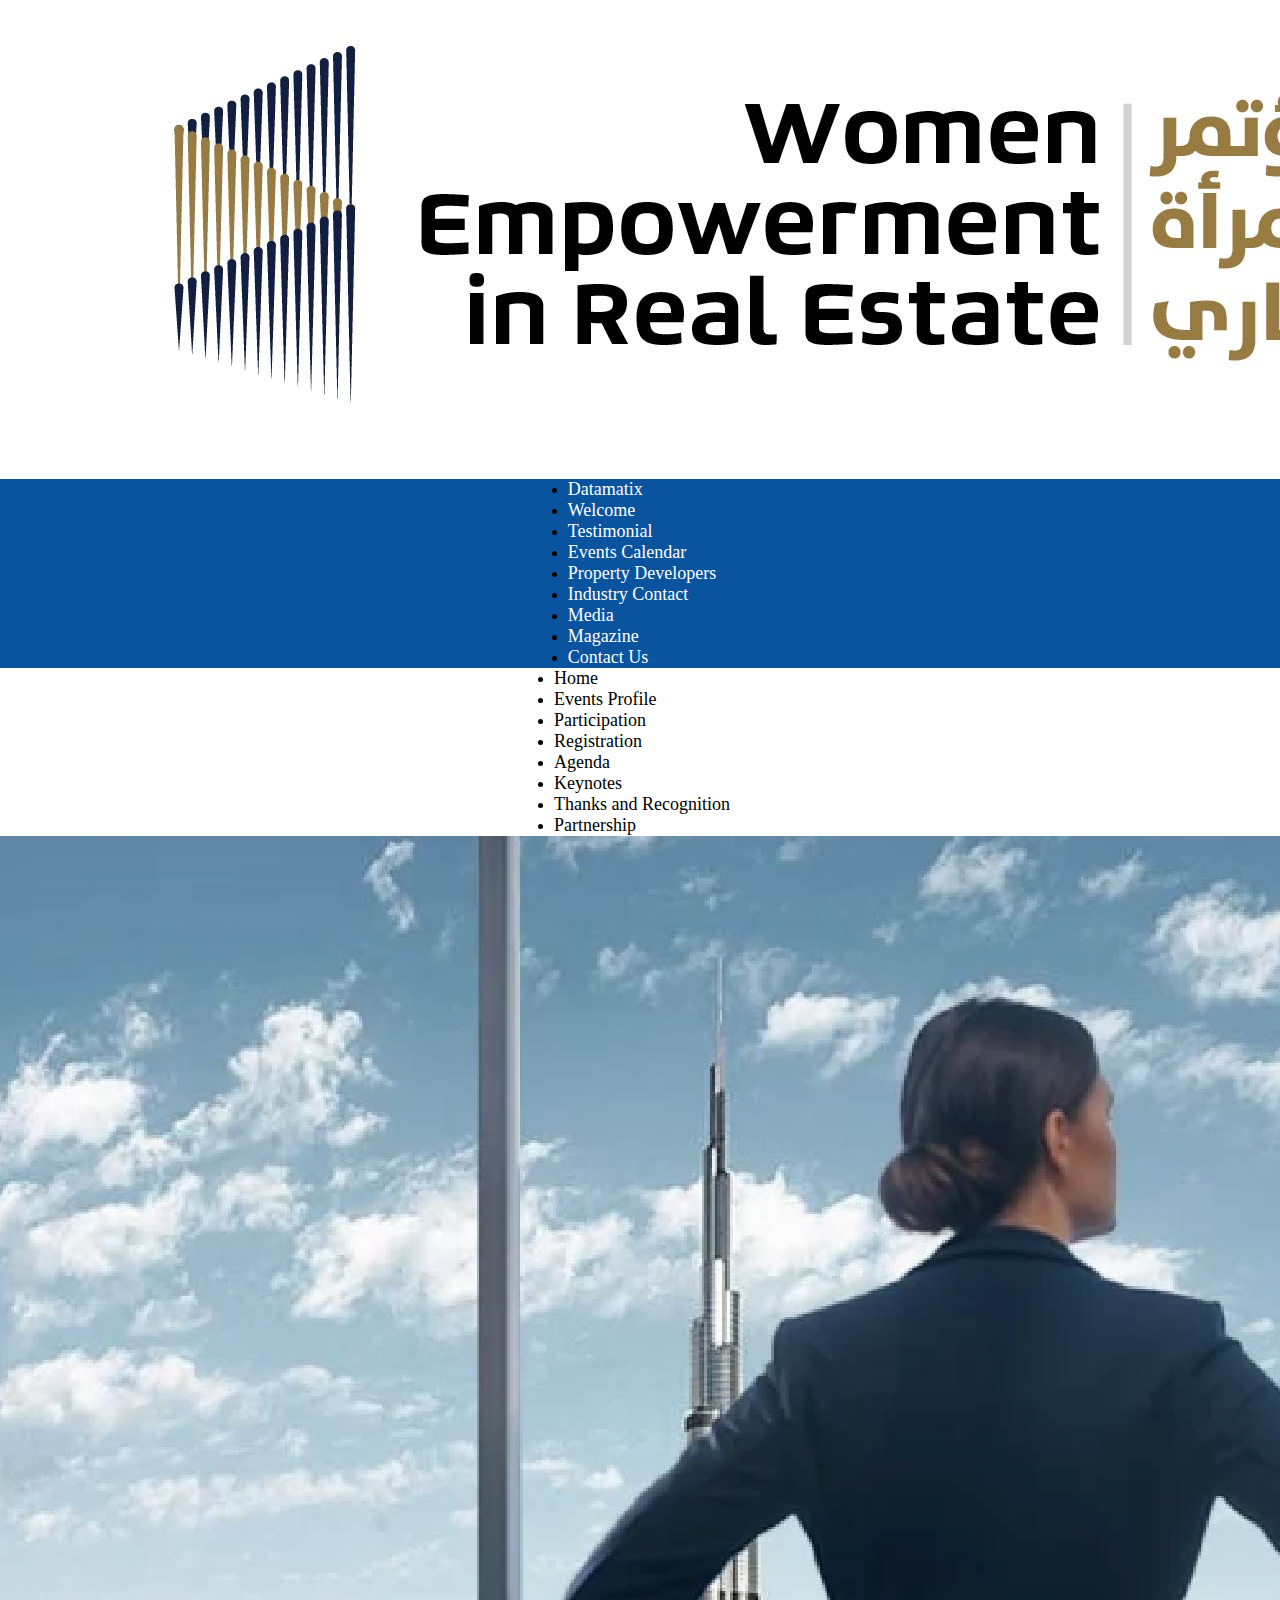
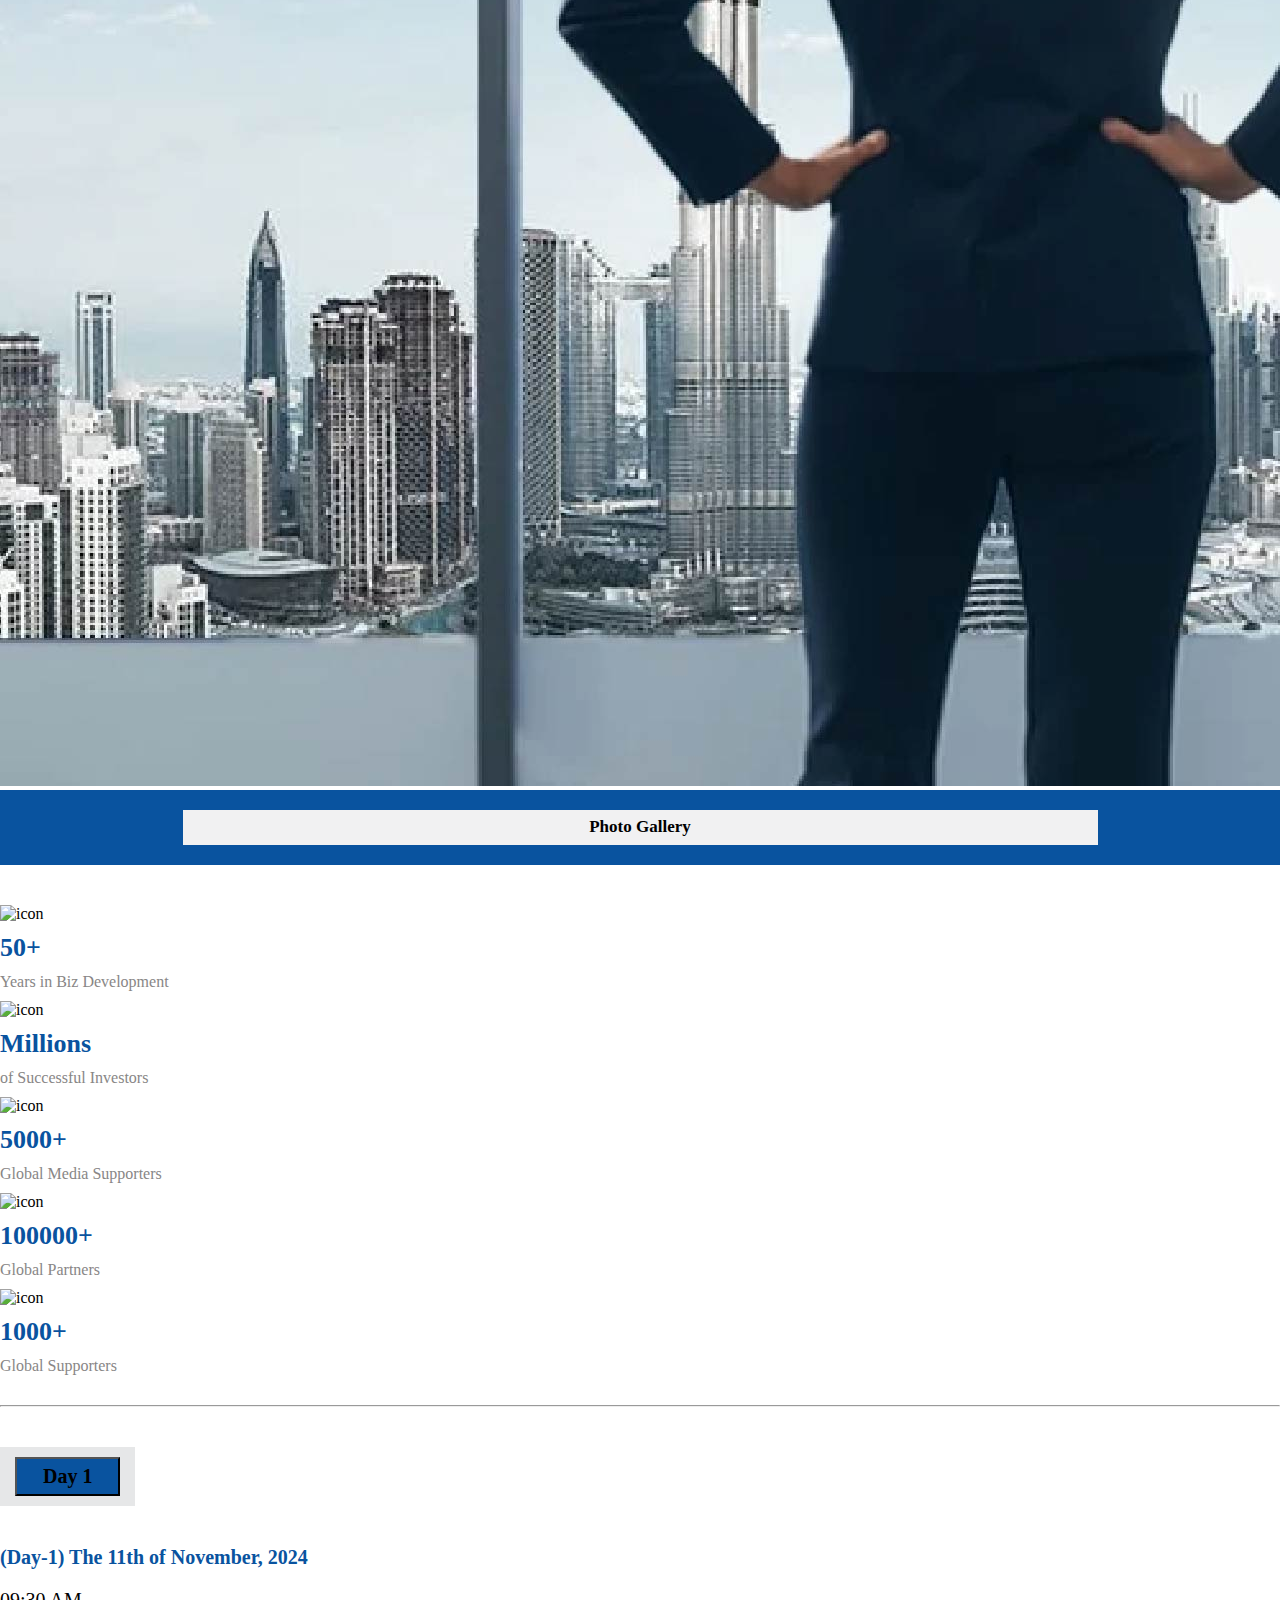
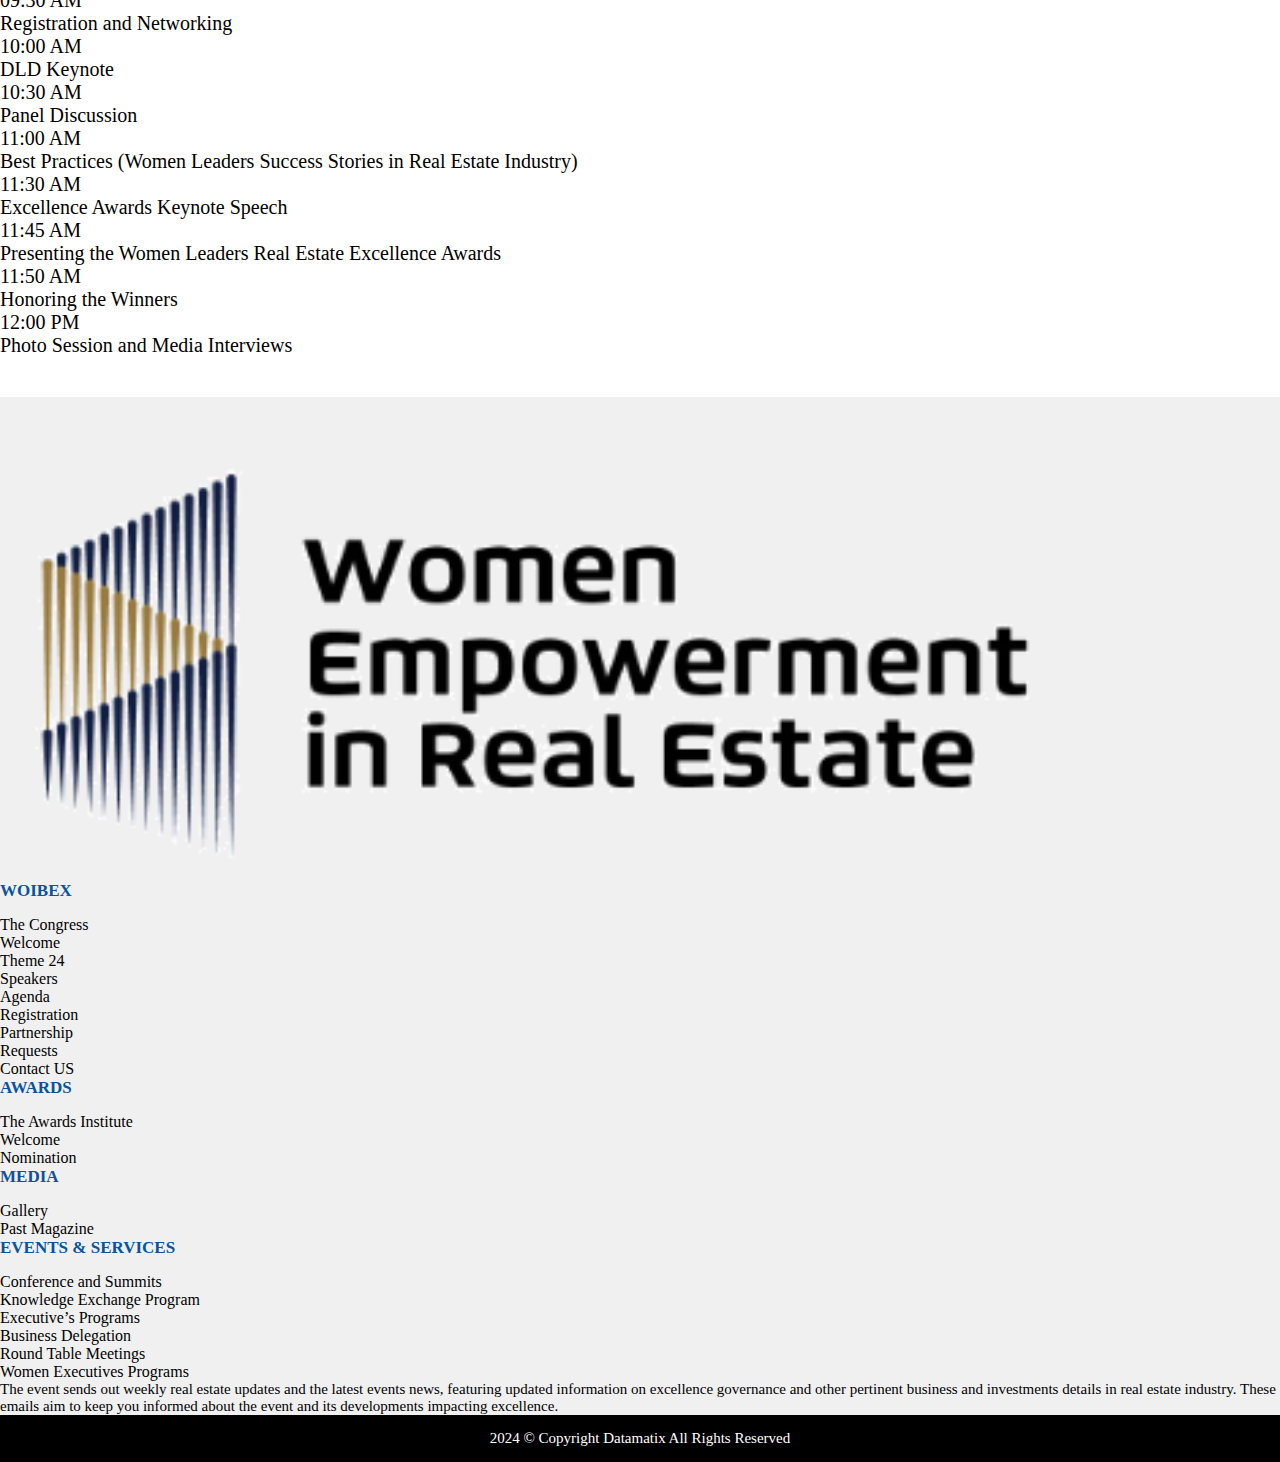
==== commit 5826d6cd: "upd calendar page" ====
--- a/agenda.html
+++ b/agenda.html
@@ -47,7 +47,7 @@
                 </li>
 
                 <li class="list-inline-item">
-                    <a href="soon.html">Events Calender</a>
+                    <a href="event-calendar.html">Events Calendar</a>
                 </li>
                 <li class="list-inline-item">
                     <a href="soon.html">Property Developers</a>
